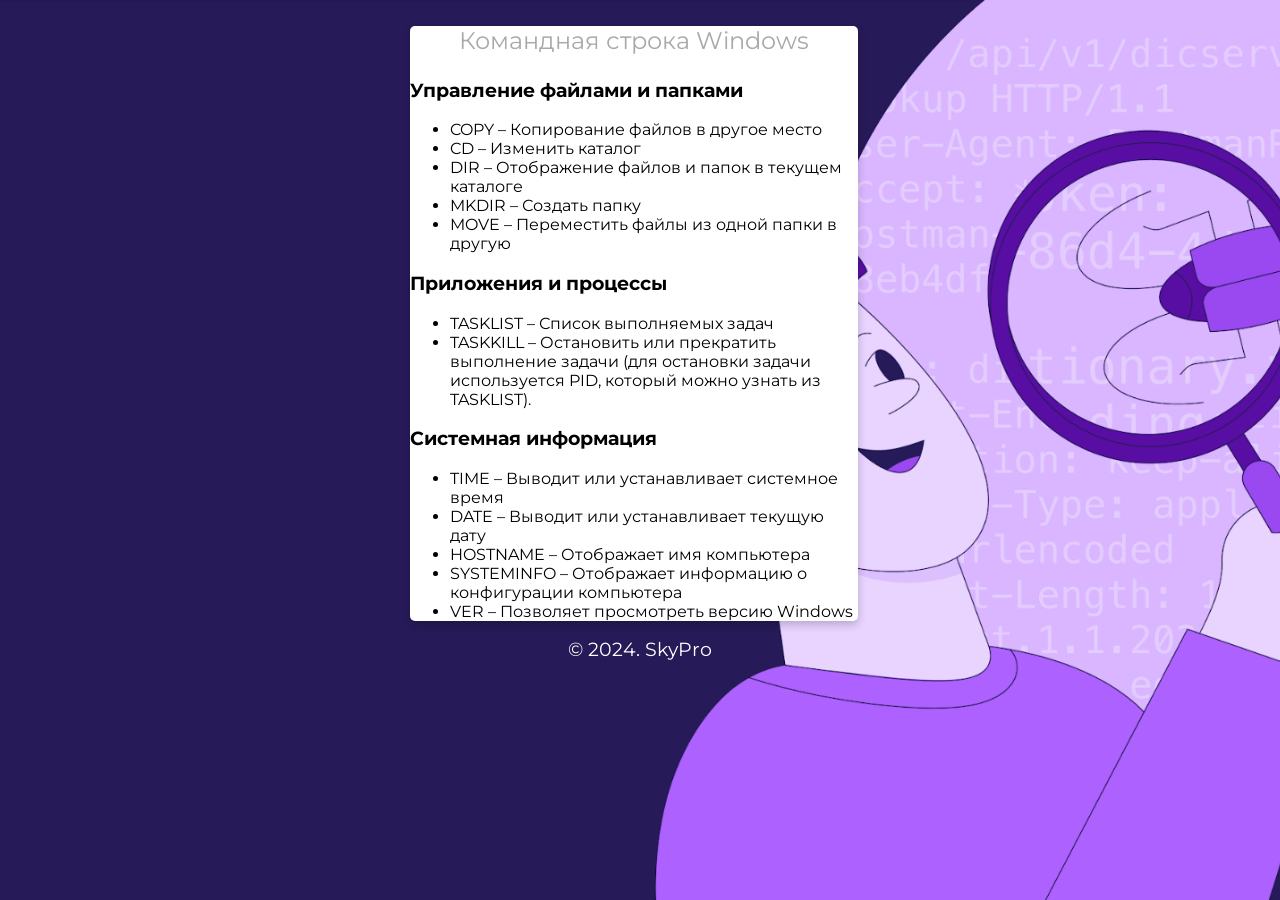
==== html/cmd.html @ 186224fe "first commit" ====
<!DOCTYPE html>
<html lang="ru">
   <head>
      <meta charset="utf-8">
      <meta name="viewport" content="width=device-width, initial-scale=1">
      <title>Portal for QA</title>
      <link rel="shortcut icon" href="../img/fav.ico" type="image/x-icon">
      <link rel="stylesheet" type="text/css" href="../css/style.css">
      <link rel="stylesheet" type="text/css" href="../css/font-awesome.css"> 
      <link href="https://fonts.googleapis.com/css?family=Montserrat:700" rel="stylesheet">
      </head>
   <body>
      <!--Card-->
      <div class="card animated fadeIn">
         <p class="subtitle">Командная строка Windows</p>
         <h3 id="rt-0">Управление файлами и папками</h3>
         <ul>
            <li>COPY – Копирование файлов в другое место</li>
            <li>CD – Изменить каталог</li>
            <li>DIR – Отображение файлов и папок в текущем каталоге</li>
            <li>MKDIR – Создать папку</li>
            <li>MOVE – Переместить файлы из одной папки в другую</li>
         </ul>
         <h3 id="rt-1">Приложения и процессы</h3>
         <ul>
            <li>TASKLIST – Список выполняемых задач</li>
            <li>TASKKILL – Остановить или прекратить выполнение задачи (для остановки задачи используется PID, который можно узнать из TASKLIST).</li>
         </ul>
         <h3 id="rt-2">Системная информация</h3>
         <ul>
            <li>TIME – Выводит или устанавливает системное время</li>
            <li>DATE – Выводит или устанавливает текущую дату</li>
            <li>HOSTNAME – Отображает имя компьютера</li>
            <li>SYSTEMINFO – Отображает информацию о конфигурации компьютера</li>
            <li>VER – Позволяет просмотреть версию Windows</li>
         </ul>
      </div>
      <!--footer-->
      <footer class="animated fadeIn">
         &copy; 2024. SkyPro
      </footer>
   </body>
</html>
---- css/style.css ----
* {
	font-family: 'Montserrat', sans-serif;
}

.avatar-container {
	text-align: center;
}
.name, .subtitle, .location {
	text-align: center;
}
.location {
	margin: 10px 0;
}

body {
	width: 100%;
	margin: 0px;
	background-image: url(../img/bg.jpg);
	background-repeat: no-repeat;
	background-size: cover;
	background-position: center;
	background-attachment: fixed;
}

.icons>a {
	text-decoration: none;
	color: darkgray;
}

.location>a {
	text-decoration: none;
	color: white;
}

.location:hover {
	box-shadow: 0 8px 16px 0 rgba(0, 0, 0, 0.2);
}


/*---------- Responsive Grid ---------------*/

@media screen and (min-width: 1001px) {
	.card {
		margin-left: 32%;
		margin-top: 2%;
		padding: 0px;
		background-color: white;
		box-shadow: 0 4px 8px 0 rgba(0, 0, 0, 0.2);
		transition: 0.3s;
		width: 35%;
		border-radius: 5px;
	}
	.card:hover {
		box-shadow: 0 8px 16px 0 rgba(0, 0, 0, 1);
	}
	img {
		border: 20px solid white;
		border-radius: 50%;
		margin-top: 8%;
		margin-bottom: -15% !important;
		width: 30%;
	}
	.name {
		font-size: 2.8em;
		color: gainsboro;
		margin-top: 15%;
		margin-bottom: auto;
		text-transform: capitalize;
	}
	hr {
		width: 93%;
		height: 2px;
		background-color: gainsboro;
		border: 0;
		margin: 20px 0;
	}
	.subtitle {
		font-size: 1.5em;
		color: darkgray;
	}
	.icons {
		font-size: 18px;
		color: darkgray;
		margin-bottom: 40px;
	}
	.location {
		color: white;
		font-size: 1.5em;
		display: block;
		background-color: rgba(175,133,255,1);
		padding: 10px;
		margin-left: 7%;
		margin-right: 7%;
		border-radius: 8px;
	}
}

@media (min-width: 100px) and (max-width: 728px) and (orientation:portrait) {
	body {
		background: url(../img/bg.jpg) fixed center/cover no-repeat;
		overflow-x: hidden;
	}
	hr {
		width: 93%;
		height: 2px;
		background-color: gainsboro;
		border: 0px;
		margin: 20px 0;
	}
	.card {
		margin: 10% 2% 0;
		background-color: white;
		box-shadow: 0 4px 8px 0 rgba(0, 0, 0, 0.2);
		transition: 0.3s;
		width: 95%;
		border-radius: 5px;
	}
	.card:hover {
		box-shadow: 0 8px 16px 0 rgba(0, 0, 0, 1);
	}
	img {
		border: 15px solid white;
		margin-bottom: -20% !important;
		border-radius: 50%;
		width: 33%;
	}
	.name {
		padding: 0 4px;
		font-size: 2.5em;
		color: gainsboro;
		margin-top: 16%;
		margin-bottom: auto;
		text-transform: capitalize;
	}
	.subtitle {
		font-size: 1.2em;
		color: darkgray;
	}
	.icons {
		font-size: 11px;
		color: darkgray;
		margin-bottom: 40px;
	}
	.location {
		color: white;
		font-size: 0.8em;
		display: block;
		background-color: rgba(175,133,255,1);
		padding: 10px;
		margin: 0 7px;
		border-radius: 8px;
	}
}

@media (min-width: 100px) and (max-width: 728px) and (orientation:landscape) {
	body {
		background: url(../img/bg.jpg) fixed center/cover no-repeat;
		overflow-x: hidden;
	}
	hr {
		width: 93%;
		height: 2px;
		background-color: gainsboro;
		border: 0px;
		margin: 20px 0;
	}
	.card {
		margin: 6% 9% 0 9%;
		background-color: white;
		box-shadow: 0 4px 8px 0 rgba(0, 0, 0, 0.2);
		transition: 0.3s;
		width: 80%;
		border-radius: 5px;
	}
	.card:hover {
		box-shadow: 0 8px 16px 0 rgba(0, 0, 0, 1);
	}
	img {
		border: 15px solid white;
		margin-bottom: -15% !important;
		border-radius: 50%;
		width: 25%;
	}
	.name {
		padding: 0 4px;
		font-size: 2.8em;
		color: gainsboro;
		margin-top: 16%;
		margin-bottom: auto;
		text-transform: capitalize;
	}
	.subtitle {
		font-size: 1.9em;
		color: darkgray;
	}
	.icons {
		font-size: 18px;
		color: darkgray;
		margin-bottom: 40px;
	}
	.location {
		color: white;
		font-size: 1.5em;
		display: block;
		background-color: rgba(175,133,255,1);
		padding: 10px;
		margin: 0 7px;
		border-radius: 8px;
	}
}

@media only screen and (min-width: 728px) and (max-width: 1000px) {
	body {
		background: url(../img/bg.jpg) fixed center/cover no-repeat;
		overflow-x: hidden;
	}
	hr {
		width: 93%;
		height: 2px;
		background-color: gainsboro;
		border: 0px;
		margin: 20px 0;
	}
	.card {
		margin: 4% auto 0;
		background-color: white;
		box-shadow: 0 4px 8px 0 rgba(0, 0, 0, 0.2);
		transition: 0.3s;
		width: 75%;
		border-radius: 5px;
	}
	.card:hover {
		box-shadow: 0 8px 16px 0 rgba(0, 0, 0, 1);
	}
	img {
		border: 15px solid white;
		margin-bottom: -18% !important;
		border-radius: 50%;
		width: 30%;
	}
	.name {
		font-size: 2.5em;
		color: gainsboro;
		margin-top: 16%;
		margin-bottom: auto;
		text-transform: capitalize;
	}
	.subtitle {
		font-size: 2em;
		color: darkgray;
	}
	.icons {
		font-size: 15px;
		color: darkgray;
		margin-bottom: 40px;
	}
	.location {
		color: white;
		font-size: 1.8em;
		display: block;
		background-color: rgba(175,133,255,1);
		padding: 10px;
		margin: 0 7%;
		border-radius: 8px;
	}
}


/*---------- Responsive Grid Ends ---------------*/
footer {
	text-align: center;
	color: white;
	font-size: 1.2em;
}
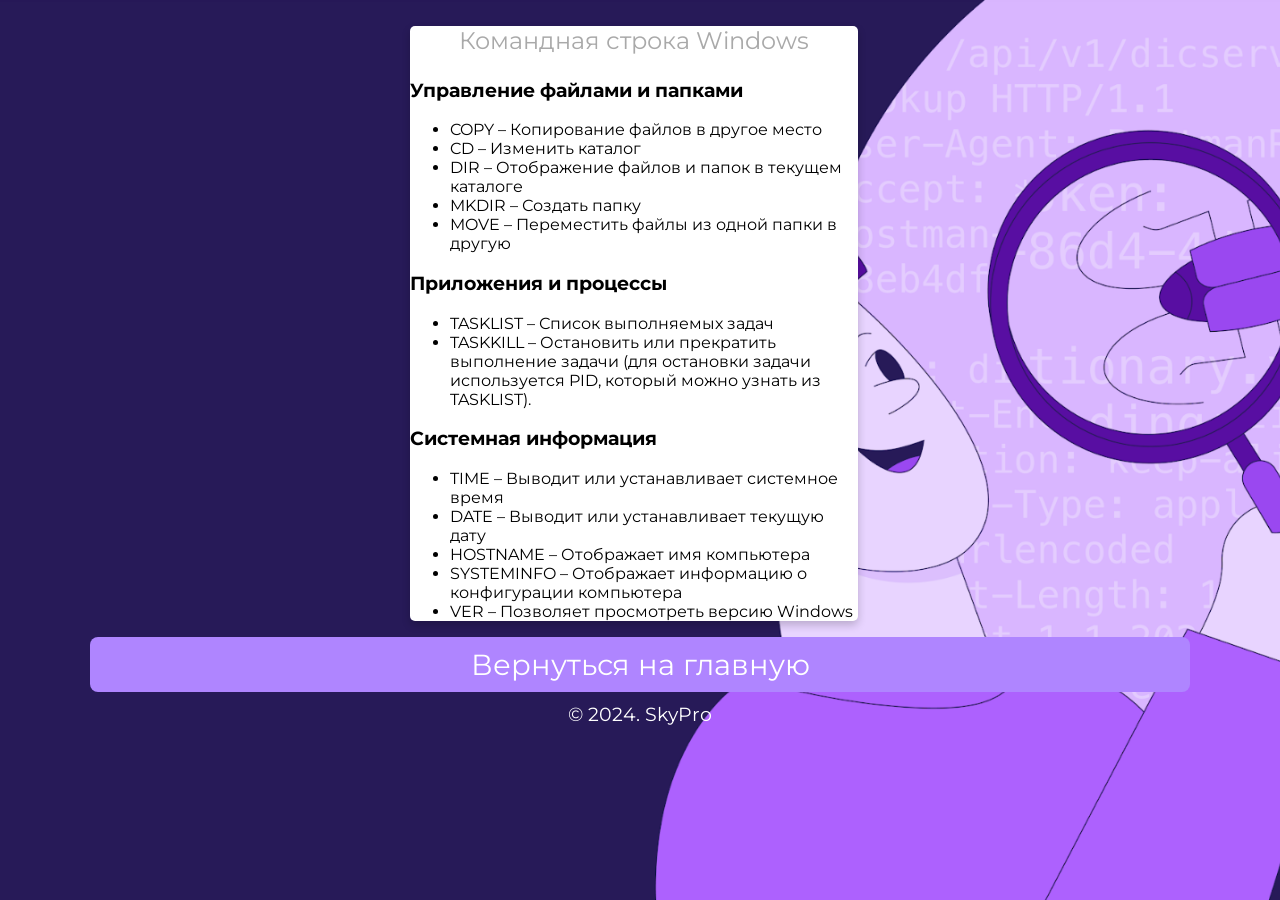
==== commit 0ef88a78: "Исправлены ошибки в файлах cmd.html и git.html" ====
--- a/html/cmd.html
+++ b/html/cmd.html
@@ -37,6 +37,9 @@
       </div>
       <!--footer-->
       <footer class="animated fadeIn">
+         <p class="location" style="text-align: center">
+          <a href="../index.html">Вернуться на главную</a>
+         </p>
          &copy; 2024. SkyPro
       </footer>
    </body>
